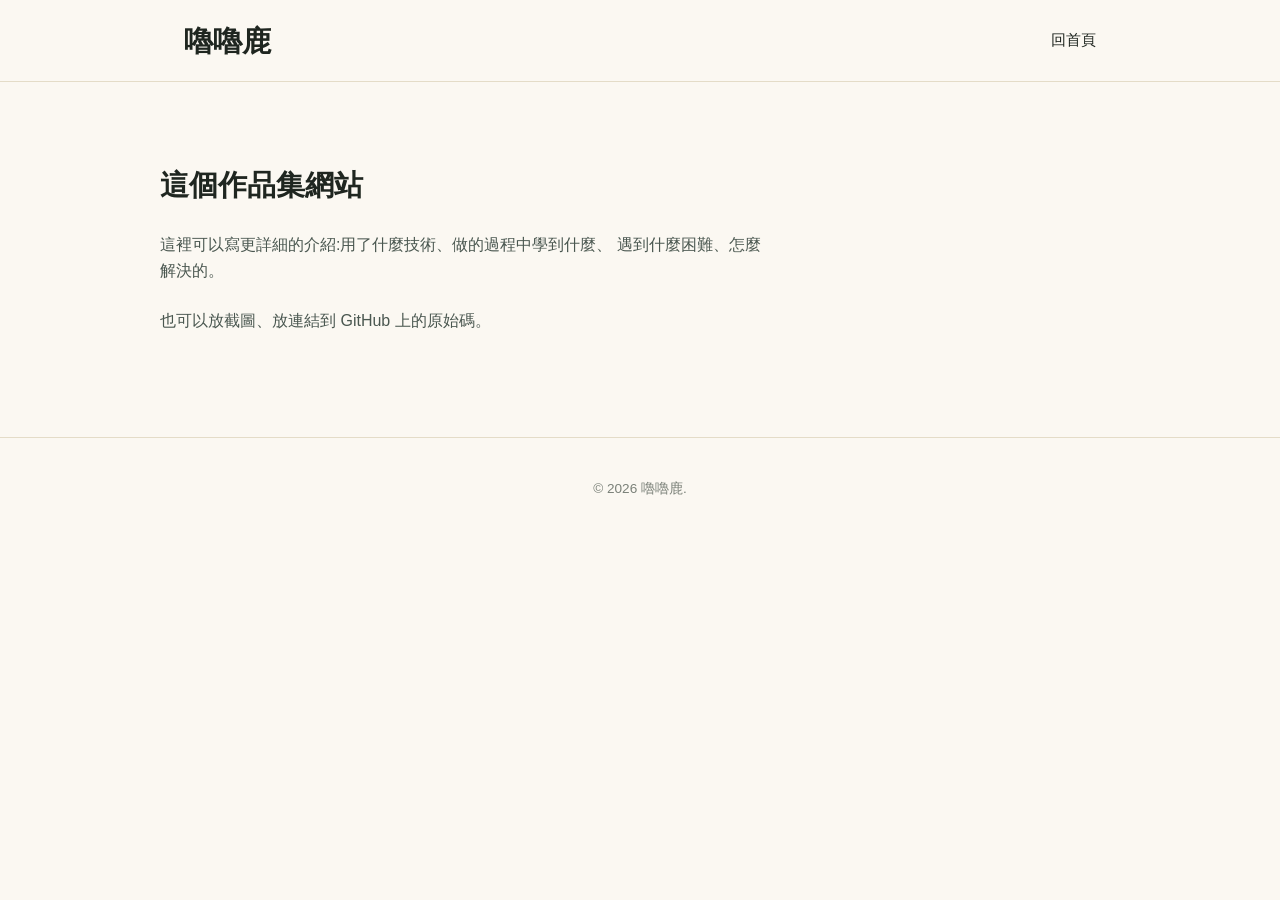
==== travelpages-0.html @ 92ebff57 "Rename travelpages-0 to travelpages-0.html" ====
<!DOCTYPE html>
<html lang="zh-Hant">
<head>
  <meta charset="UTF-8">
  <meta name="viewport" content="width=device-width, initial-scale=1.0">
  <title>作品集網站 | 嚕嚕鹿</title>
  <link rel="stylesheet" href="style.css">
</head>
<body>

  <header class="nav">
    <div class="nav-inner">
      <span class="nav-logo">嚕嚕鹿</span>
      <nav class="nav-links">
        <a href="index.html">回首頁</a>
      </nav>
    </div>
  </header>

  <section class="section">
    <div class="section-inner">
      <h2 class="section-title">這個作品集網站</h2>
      <p class="section-text">
        這裡可以寫更詳細的介紹:用了什麼技術、做的過程中學到什麼、
        遇到什麼困難、怎麼解決的。
      </p>
      <p class="section-text">
        也可以放截圖、放連結到 GitHub 上的原始碼。
      </p>
    </div>
  </section>

  <footer class="footer">
    <p>&copy; 2026 嚕嚕鹿.</p>
  </footer>

</body>
</html>
---- style.css ----
/* ============================================
   設計參數 (design tokens)
   全部集中寫在這裡,之後想換整體配色,
   只需要改這幾行,不用滿頁去找顏色代碼。
   ============================================ */
:root {
  --color-bg: #FBF8F2;        /* 頁面背景色:溫暖的米白 */
  --color-ink: #1F2620;       /* 主要文字色:深墨綠,比純黑柔和 */
  --color-primary: #2F6F62;   /* 主色:沉穩的墨綠,用在深色區塊 */
  --color-accent: #D98E3B;    /* 強調色:芥末黃橘,用在按鈕、重點文字 */
  --color-line: #E4DCC8;      /* 分隔線/邊框的淺色 */

  --font-display: 'Fraunces', Georgia, serif;   /* 標題用的襯線字體,較有個性 */
  --font-body: 'Inter', -apple-system, sans-serif; /* 內文用的無襯線字體,好閱讀 */

  --max-width: 960px; /* 內容區塊的最大寬度,避免螢幕太寬時字排太長 */
}

/* ============================================
   基礎重置
   瀏覽器預設的邊界、字型不一致,先統一清掉
   ============================================ */
* {
  margin: 0;
  padding: 0;
  box-sizing: border-box; /* 讓 padding 不會撐大元素的實際寬度 */
}

html {
  scroll-behavior: smooth; /* 點導覽列連結時,平滑捲動而不是瞬間跳過去 */
}

body {
  font-family: var(--font-body);
  color: var(--color-ink);
  background: var(--color-bg);
  line-height: 1.6;
}

a {
  color: inherit;
  text-decoration: none;
}

ul {
  list-style: none;
}

/* ============================================
   導覽列
   ============================================ */
.nav {
  position: sticky; /* 往下捲動時,導覽列會黏在畫面最上方 */
  top: 0;
  background: var(--color-bg);
  border-bottom: 1px solid var(--color-line);
  z-index: 10;
}

.nav-inner {
  max-width: var(--max-width);
  margin: 0 auto;
  padding: 1.1rem 1.5rem;
  display: flex;
  justify-content: space-between;
  align-items: center;
}

.nav-logo {
  font-family: var(--font-display);
  font-weight: 600;
  font-size: 1.8rem;
}

.nav-links {
  display: flex;
  gap: 1.8rem;
  font-size: 0.95rem;
}

.nav-links a:hover {
  color: var(--color-primary);
}

/* ============================================
   Hero 區塊(首屏主視覺)
   ============================================ */
.hero {
  padding: 6rem 1.5rem 5rem;
}

.hero-inner {
  max-width: var(--max-width);
  margin: 0 auto;
}

.hero-eyebrow {
  color: var(--color-primary);
  font-weight: 600;
  font-size: 0.9rem;
  letter-spacing: 0.03em;
  margin-bottom: 1rem;
}

.hero-title {
  font-family: var(--font-display);
  font-size: clamp(2.2rem, 5vw, 3.6rem); /* 字體大小會隨螢幕寬度自動縮放 */
  font-weight: 600;
  line-height: 1.2;
  margin-bottom: 1.5rem;
}

.hero-sub {
  max-width: 32rem;
  font-size: 1.1rem;
  color: #4A5750;
  margin-bottom: 2rem;
}

.hero-cta {
  display: inline-block;
  background: var(--color-primary);
  color: #fff;
  padding: 0.8rem 1.6rem;
  border-radius: 999px; /* 999px 會讓角變成完全的圓弧,做成膠囊形按鈕 */
  font-weight: 500;
  transition: transform 0.15s ease, background 0.15s ease;
}

.hero-cta:hover {
  background: #255950;
  transform: translateY(-2px); /* 滑鼠移過去時,按鈕輕微往上浮動 */
}

/* ============================================
   一般區塊(關於我 / 旅遊 / 聯絡)共用樣式
   ============================================ */
.section {
  padding: 5rem 1.5rem;
}

/* section-alt 用來讓「旅遊」區塊的背景跟其他區塊做出區隔 */
.section-alt {
  background: #F1ECE0;
}

.section-inner {
  max-width: var(--max-width);
  margin: 0 auto;
}

.section-inner-narrow {
  max-width: 40rem; /* 聯絡區塊內容較少,寬度縮窄讓排版更緊湊 */
}

.section-title {
  font-family: var(--font-display);
  font-size: 1.8rem;
  font-weight: 600;
  margin-bottom: 1.5rem;
}

.section-text {
  max-width: 38rem;
  color: #4A5750;
  margin-bottom: 1.5rem;
}

/* ============================================
   關於我：技能標籤
   ============================================ */
.skills {
  display: flex;
  gap: 0.8rem;
  flex-wrap: wrap;
}

.skills li {
  background: #fff;
  border: 1px solid var(--color-line);
  padding: 0.4rem 1rem;
  border-radius: 999px;
  font-size: 0.9rem;
}

/* ============================================
   旅遊卡片
   ============================================ */
.project-grid {
  display: grid;
  grid-template-columns: repeat(auto-fit, minmax(240px, 1fr)); /* 螢幕變窄時自動改成一欄 */
  gap: 1.5rem;
}

.project-card {
  background: #fff;
  border: 1px solid var(--color-line);
  border-radius: 12px;
  padding: 1.8rem;
  transition: box-shadow 0.15s ease;
}

.project-card:hover {
  box-shadow: 0 8px 24px rgba(31, 38, 32, 0.08);
}

.project-card h3 {
  font-family: var(--font-display);
  font-size: 1.15rem;
  margin-bottom: 0.6rem;
  color: var(--color-accent);
}

.project-card p {
  font-size: 0.95rem;
  color: #4A5750;
}

/* ============================================
   聯絡方式
   ============================================ */
.contact-links {
  display: flex;
  gap: 1.5rem;
  font-weight: 500;
}

.contact-links a {
  border-bottom: 2px solid var(--color-accent);
  padding-bottom: 2px;
}

.contact-links a:hover {
  color: var(--color-primary);
  border-color: var(--color-primary);
}

/* ============================================
   頁尾
   ============================================ */
.footer {
  text-align: center;
  padding: 2.5rem 1.5rem;
  color: #7A8078;
  font-size: 0.85rem;
  border-top: 1px solid var(--color-line);
}

/* ============================================
   手機版微調
   ============================================ */
@media (max-width: 600px) {
  .nav-links {
    gap: 1rem;
    font-size: 0.85rem;
  }
  .hero {
    padding: 4rem 1.2rem 3rem;
  }
}
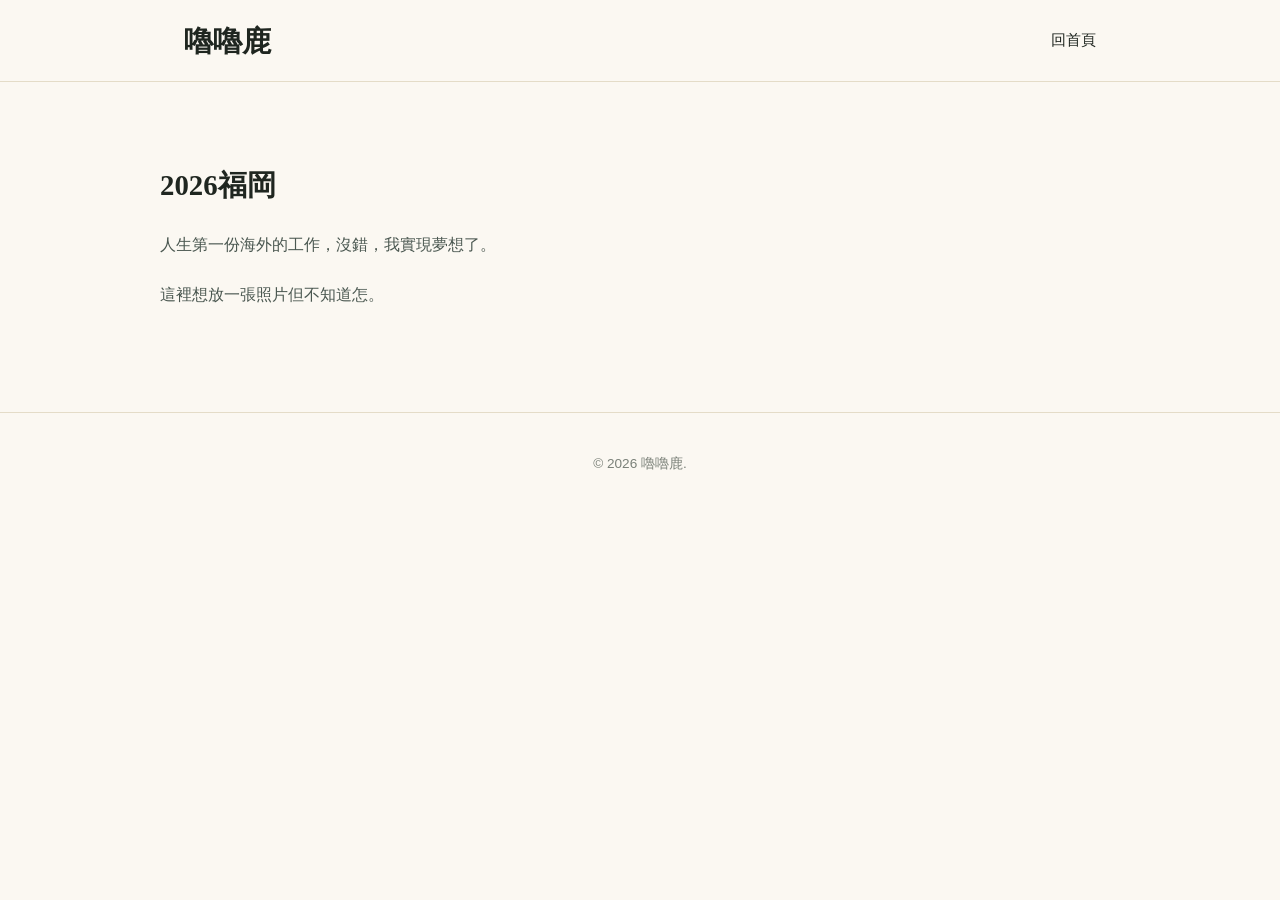
==== commit 5996e26f: "Update travelpages-0.html" ====
--- a/travelpages-0.html
+++ b/travelpages-0.html
@@ -19,13 +19,12 @@
 
   <section class="section">
     <div class="section-inner">
-      <h2 class="section-title">這個作品集網站</h2>
+      <h2 class="section-title">2026福岡</h2>
       <p class="section-text">
-        這裡可以寫更詳細的介紹:用了什麼技術、做的過程中學到什麼、
-        遇到什麼困難、怎麼解決的。
+        人生第一份海外的工作，沒錯，我實現夢想了。
       </p>
       <p class="section-text">
-        也可以放截圖、放連結到 GitHub 上的原始碼。
+        這裡想放一張照片但不知道怎。
       </p>
     </div>
   </section>
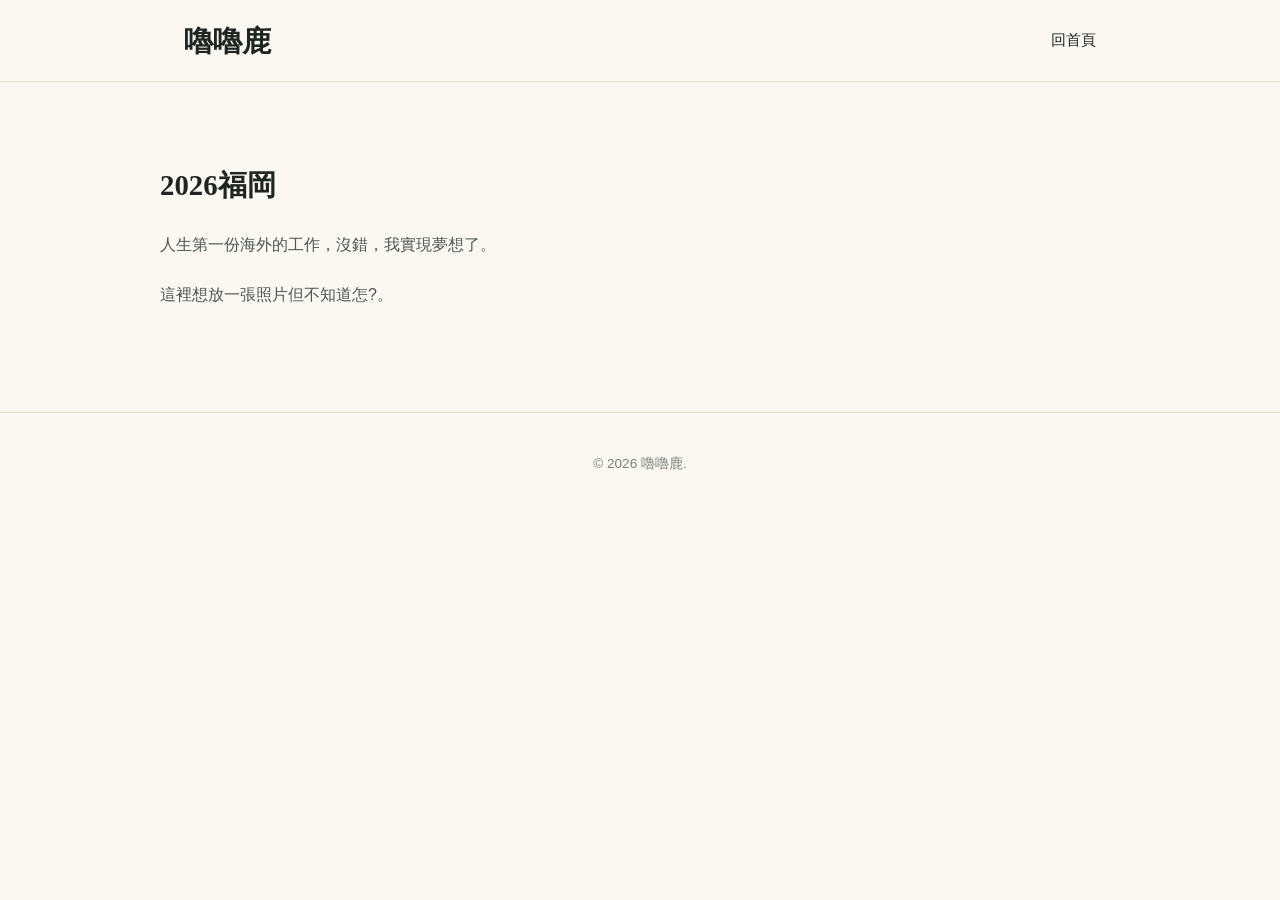
==== commit 4f7e98ab: "Update travelpages-0.html" ====
--- a/travelpages-0.html
+++ b/travelpages-0.html
@@ -24,7 +24,7 @@
         人生第一份海外的工作，沒錯，我實現夢想了。
       </p>
       <p class="section-text">
-        這裡想放一張照片但不知道怎。
+        這裡想放一張照片但不知道怎?。
       </p>
     </div>
   </section>
